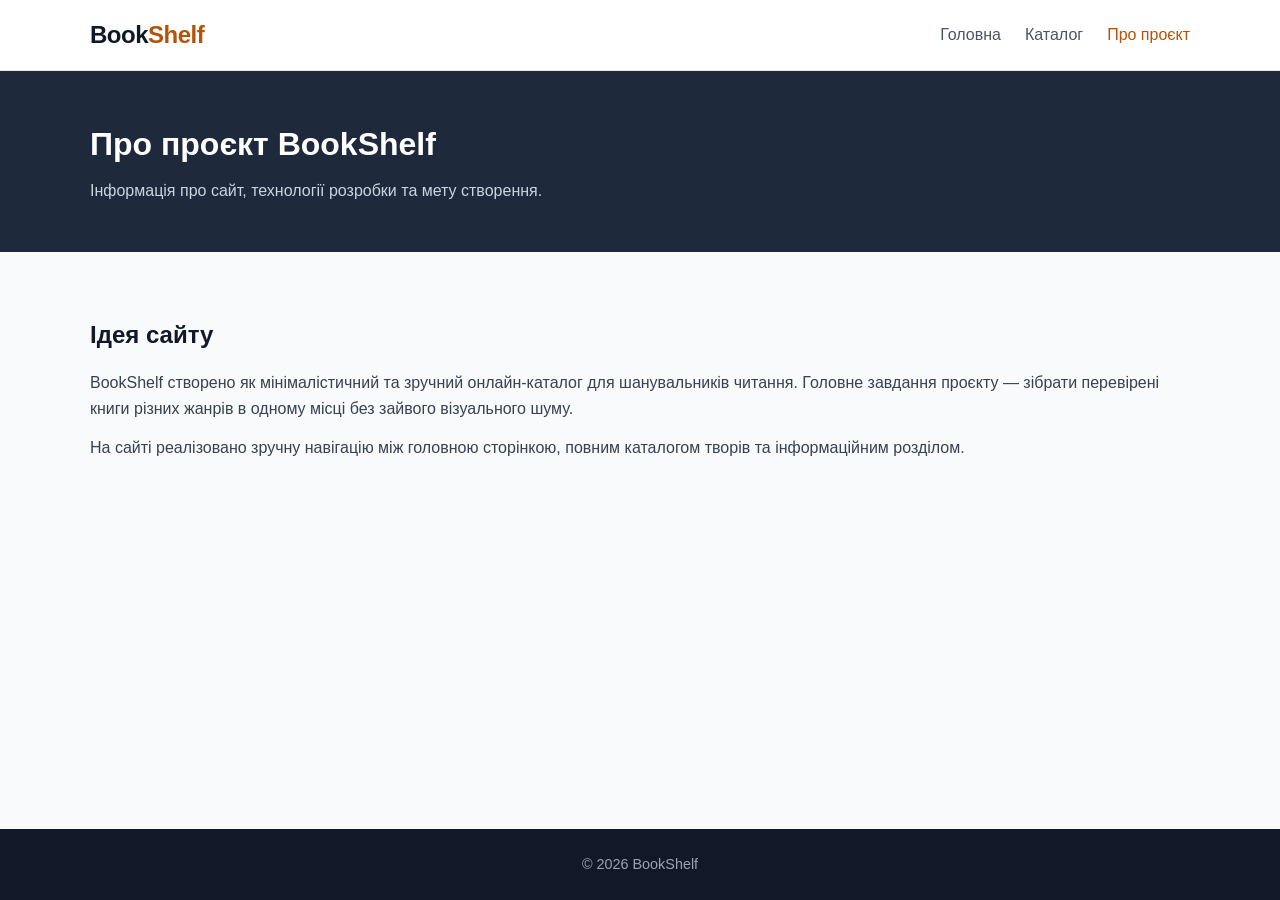
==== pages/about.html @ 46f04156 "Summary" ====
<!DOCTYPE html>
<html lang="uk">
<head>
    <meta charset="UTF-8">
    <meta name="viewport" content="width=device-width, initial-scale=1.0">
    <title>Про проєкт — BookShelf</title>
    <link rel="stylesheet" href="../css/style.css">
</head>
<body>
    <header class="header">
        <div class="container header-container">
            <a href="../index.html" class="logo">Book<span>Shelf</span></a>
            <nav class="nav">
                <a href="../index.html" class="nav-link">Головна</a>
                <a href="catalog.html" class="nav-link">Каталог</a>
                <a href="about.html" class="nav-link active">Про проєкт</a>
            </nav>
        </div>
    </header>

    <main>
        <section class="page-header">
            <div class="container">
                <h1>Про проєкт BookShelf</h1>
                <p>Інформація про сайт, технології розробки та мету створення.</p>
            </div>
        </section>

        <section class="section">
            <div class="container about-grid">
                <div class="about-block">
                    <h2>Ідея сайту</h2>
                    <p>BookShelf створено як мінімалістичний та зручний онлайн-каталог для шанувальників читання. Головне завдання проєкту — зібрати перевірені книги різних жанрів в одному місці без зайвого візуального шуму.</p>
                    <p>На сайті реалізовано зручну навігацію між головною сторінкою, повним каталогом творів та інформаційним розділом.</p>
                </div>

            </div>
        </section>
    </main>

    <footer class="footer">
        <div class="container footer-content">
            <p>&copy; 2026 BookShelf</p>
        </div>
    </footer>
</body>
</html>
---- css/style.css ----
* {
    box-sizing: border-box;
    margin: 0;
    padding: 0;
}

body {
    font-family: -apple-system, BlinkMacSystemFont, "Segoe UI", Roboto, Helvetica, Arial, sans-serif;
    line-height: 1.6;
    color: #1f2937;
    background-color: #f9fafb;
    display: flex;
    flex-direction: column;
    min-height: 100vh;
}

main {
    flex: 1;
}

.container {
    width: 100%;
    max-width: 1140px;
    margin: 0 auto;
    padding: 0 20px;
}

/* Шапка */
.header {
    background-color: #ffffff;
    border-bottom: 1px solid #e5e7eb;
    position: sticky;
    top: 0;
    z-index: 10;
}

.header-container {
    display: flex;
    justify-content: space-between;
    align-items: center;
    height: 70px;
}

.logo {
    font-size: 1.5rem;
    font-weight: 800;
    color: #111827;
    text-decoration: none;
    letter-spacing: -0.5px;
}

.logo span {
    color: #b45309;
}

.nav {
    display: flex;
    gap: 24px;
}

.nav-link {
    text-decoration: none;
    color: #4b5563;
    font-weight: 500;
    transition: color 0.2s;
}

.nav-link:hover,
.nav-link.active {
    color: #b45309;
}

/* Главный экран (Hero) */
.hero {
    background: linear-gradient(135deg, #1e293b 0%, #0f172a 100%);
    color: #ffffff;
    padding: 80px 0;
    text-align: center;
}

.hero-content {
    max-width: 720px;
}

.hero h1 {
    font-size: 2.5rem;
    line-height: 1.2;
    margin-bottom: 20px;
}

.hero p {
    font-size: 1.125rem;
    color: #cbd5e1;
    margin-bottom: 32px;
}

.btn {
    display: inline-block;
    background-color: #d97706;
    color: #ffffff;
    padding: 12px 28px;
    border-radius: 8px;
    text-decoration: none;
    font-weight: 600;
    transition: background-color 0.2s;
}

.btn:hover {
    background-color: #b45309;
}

/* Заголовки внутренних страниц */
.page-header {
    background-color: #1e293b;
    color: #ffffff;
    padding: 48px 0;
}

.page-header h1 {
    font-size: 2rem;
    margin-bottom: 8px;
}

.page-header p {
    color: #cbd5e1;
}

/* Секции */
.section {
    padding: 64px 0;
}

.section-alt {
    background-color: #ffffff;
    border-top: 1px solid #e5e7eb;
    border-bottom: 1px solid #e5e7eb;
}

.section-title {
    font-size: 1.75rem;
    margin-bottom: 32px;
    color: #111827;
}

/* Сетка книг */
.books-grid {
    display: grid;
    grid-template-columns: repeat(auto-fill, minmax(300px, 1fr));
    gap: 28px;
}

.book-card {
    background-color: #ffffff;
    border: 1px solid #e5e7eb;
    border-radius: 12px;
    overflow: hidden;
    display: flex;
    flex-direction: column;
    transition: transform 0.2s, box-shadow 0.2s;
}

.book-card:hover {
    transform: translateY(-4px);
    box-shadow: 0 10px 20px rgba(0, 0, 0, 0.06);
}

/* Стилизованные обложки без внешних картинок */
/* Контейнер для обкладинки книги */
.book-cover {
    position: relative;
    height: 240px;
    background: linear-gradient(135deg, #f3f4f6 0%, #e5e7eb 100%);
    display: flex;
    align-items: center;
    justify-content: center;
    padding: 16px;
    overflow: hidden;
}

.book-cover img {
    height: 100%;
    width: auto;
    max-width: 100%;
    object-fit: contain;
    border-radius: 4px;
    box-shadow: 0 6px 14px rgba(0, 0, 0, 0.18);
    transition: transform 0.25s ease;
}

.book-card:hover .book-cover img {
    transform: scale(1.04);
}

.book-badge {
    position: absolute;
    top: 12px;
    left: 12px;
    font-size: 0.72rem;
    font-weight: 600;
    text-transform: uppercase;
    letter-spacing: 0.8px;
    background: rgba(17, 24, 39, 0.82);
    color: #ffffff;
    padding: 4px 10px;
    border-radius: 4px;
    z-index: 2;
}

/* Жанры */
.genres-grid {
    display: grid;
    grid-template-columns: repeat(auto-fit, minmax(240px, 1fr));
    gap: 20px;
}

.genre-card {
    background-color: #f9fafb;
    border: 1px solid #e5e7eb;
    border-radius: 10px;
    padding: 24px;
}

.genre-card h3 {
    font-size: 1.125rem;
    margin-bottom: 8px;
    color: #111827;
}

.genre-card p {
    font-size: 0.925rem;
    color: #4b5563;
}

/* Страница О проекте */
.about-grid {
    display: grid;
    grid-template-columns: repeat(auto-fit, minmax(300px, 1fr));
    gap: 40px;
}

.about-block h2 {
    font-size: 1.5rem;
    margin-bottom: 16px;
    color: #111827;
}

.about-block p {
    margin-bottom: 14px;
    color: #374151;
}

.tech-list {
    list-style: none;
}

.tech-list li {
    padding: 12px 16px;
    background-color: #ffffff;
    border: 1px solid #e5e7eb;
    border-radius: 8px;
    margin-bottom: 10px;
}

/* Подвал */
.footer {
    background-color: #111827;
    color: #9ca3af;
    padding: 24px 0;
    text-align: center;
    font-size: 0.9rem;
}

@media (max-width: 600px) {
    .hero h1 {
        font-size: 1.85rem;
    }

    .header-container {
        flex-direction: column;
        height: auto;
        padding: 14px 20px;
        gap: 10px;
    }
}
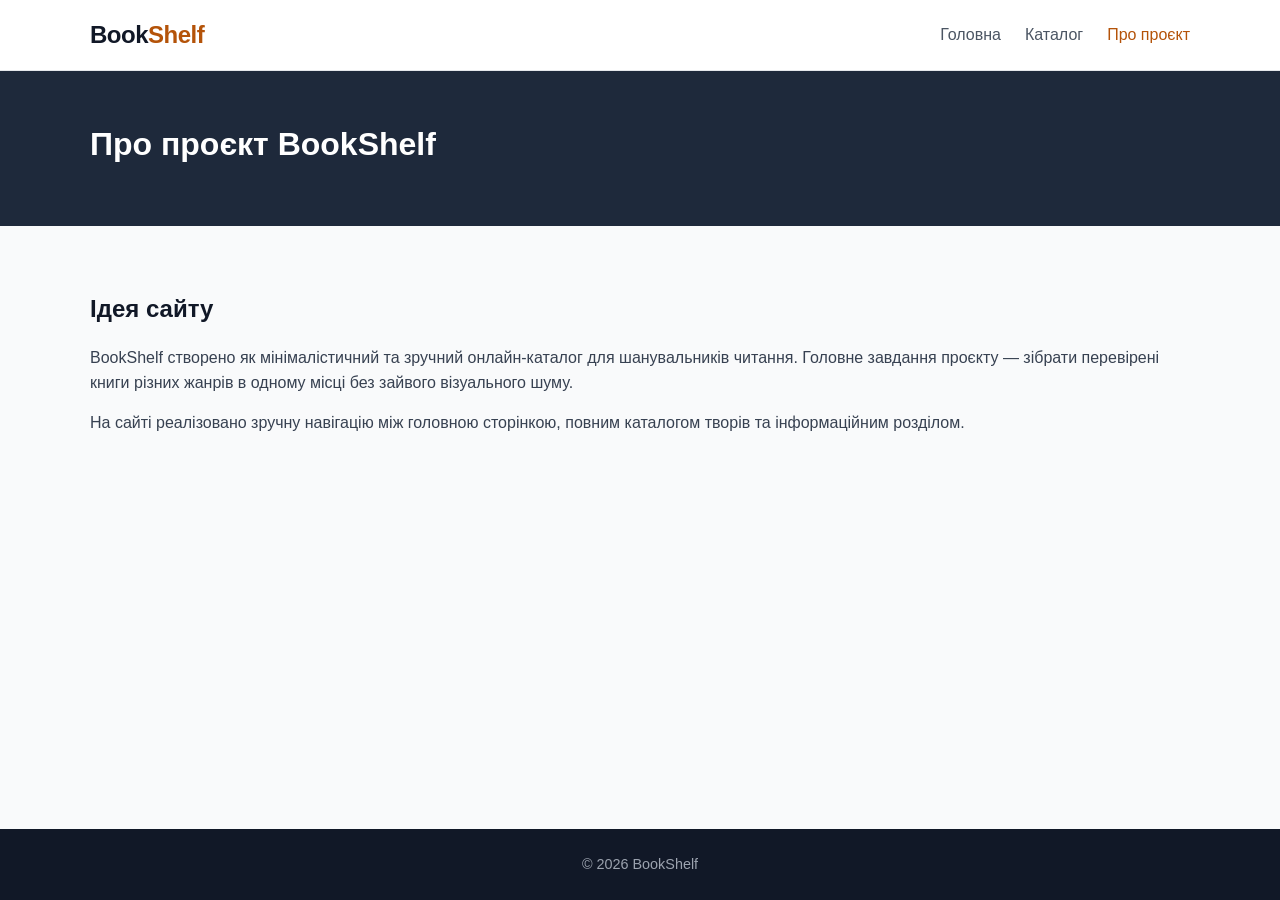
==== commit 01c28ec9: "Summary" ====
--- a/pages/about.html
+++ b/pages/about.html
@@ -22,7 +22,6 @@
         <section class="page-header">
             <div class="container">
                 <h1>Про проєкт BookShelf</h1>
-                <p>Інформація про сайт, технології розробки та мету створення.</p>
             </div>
         </section>
 
